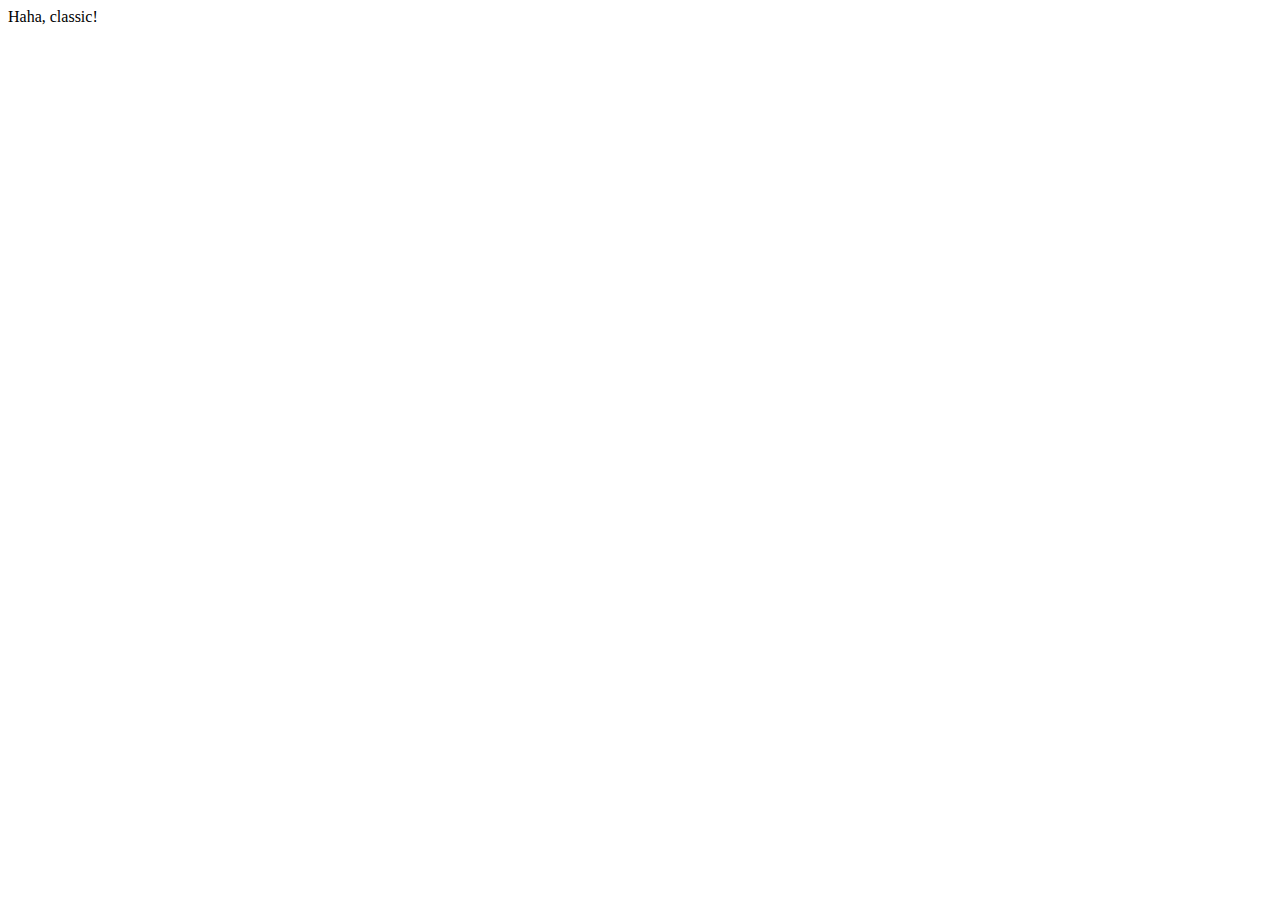
==== webroot/index.html @ 61264a18 "initial upload" ====
<!DOCTYPE html PUBLIC "-//W3C//DTD XHTML 1.0 Transitional//EN" "http://www.w3.org/TR/xhtml1/DTD/xhtml1-transitional.dtd">
<html xmlns="http://www.w3.org/1999/xhtml">
<head>
<meta http-equiv="Content-Type" content="text/html; charset=UTF-8" />
<title>Welcome page</title>
</head>
<body>
Haha, classic!
</body>
</html>
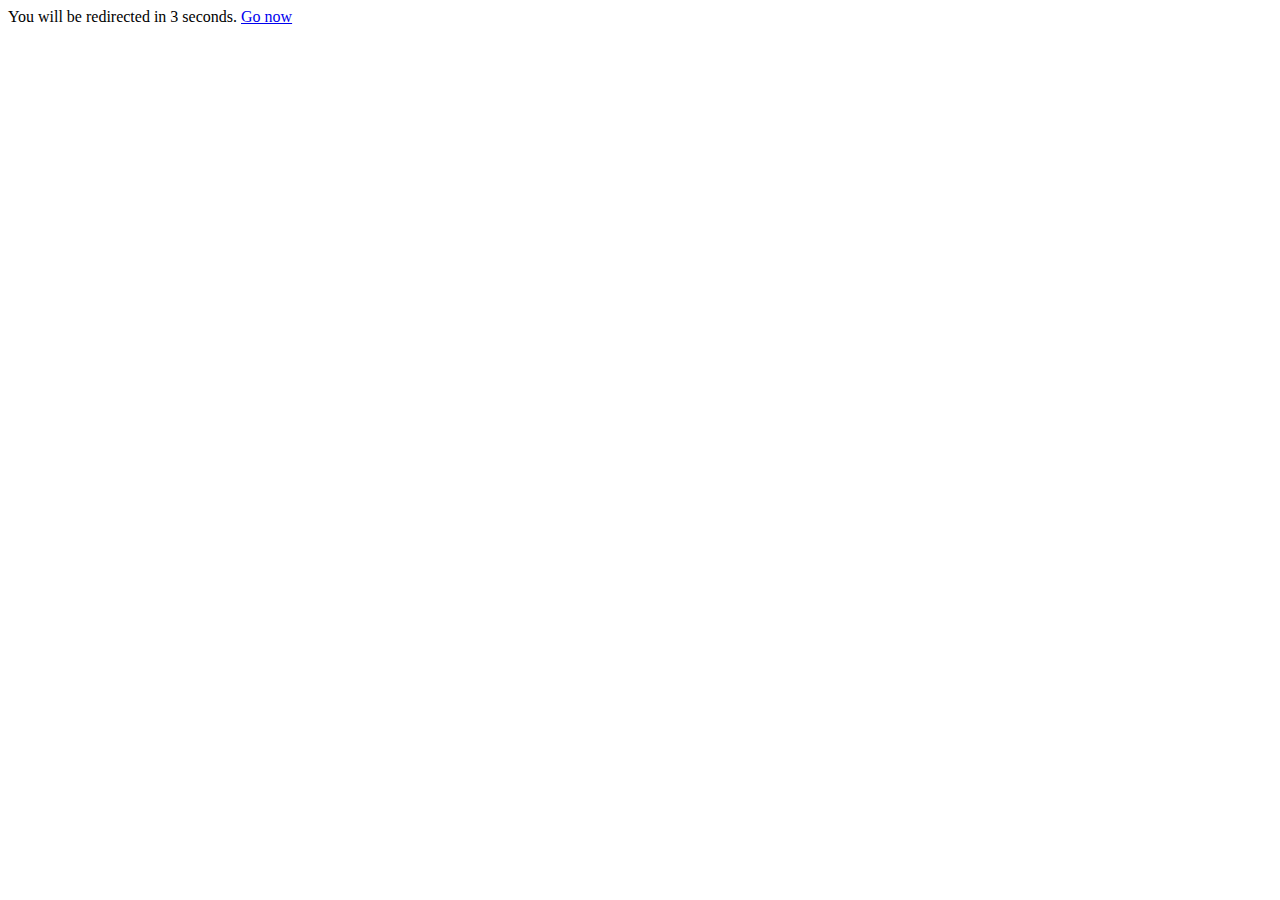
==== commit 53170b13: "add simple admin UI" ====
--- a/webroot/index.html
+++ b/webroot/index.html
@@ -2,9 +2,11 @@
 <html xmlns="http://www.w3.org/1999/xhtml">
 <head>
 <meta http-equiv="Content-Type" content="text/html; charset=UTF-8" />
+<meta http-equiv="refresh" content="3;URL=/admin/" />
 <title>Welcome page</title>
 </head>
 <body>
-Haha, classic!
+You will be redirected in 3 seconds.
+<a href="/admin/">Go now</a>
 </body>
 </html>
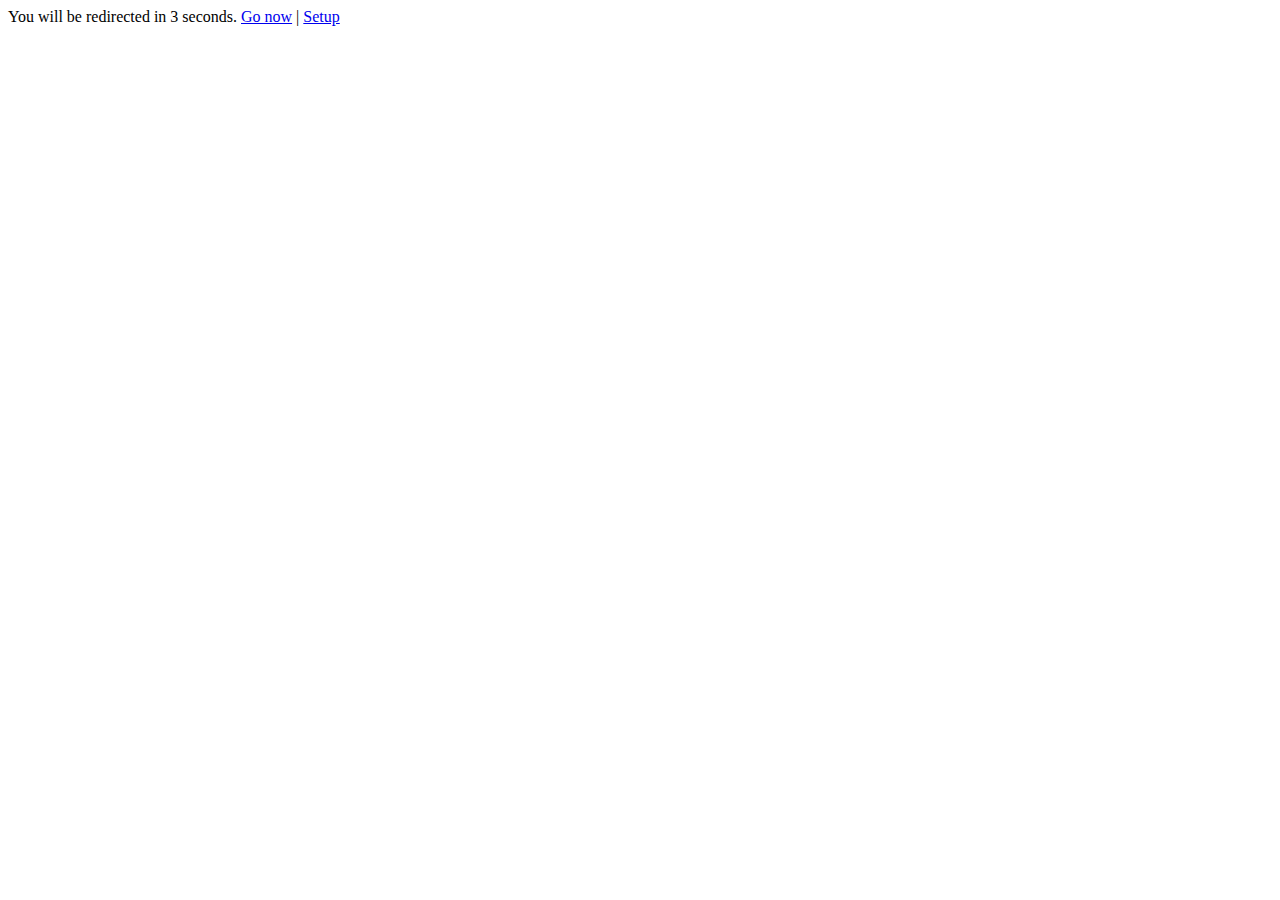
==== commit b59a381b: "update indexing + add cert list feature" ====
--- a/webroot/index.html
+++ b/webroot/index.html
@@ -1,12 +1,12 @@
-<!DOCTYPE html PUBLIC "-//W3C//DTD XHTML 1.0 Transitional//EN" "http://www.w3.org/TR/xhtml1/DTD/xhtml1-transitional.dtd">
+<!DOCTYPE html>
 <html xmlns="http://www.w3.org/1999/xhtml">
 <head>
 <meta http-equiv="Content-Type" content="text/html; charset=UTF-8" />
-<meta http-equiv="refresh" content="3;URL=/admin/" />
+<meta http-equiv="refresh" content="3;URL=/ui.cgi/list/" />
 <title>Welcome page</title>
 </head>
 <body>
 You will be redirected in 3 seconds.
-<a href="/admin/">Go now</a>
+<a href="/ui.cgi/list/">Go now</a> | <a href="/ui.cgi/conf/">Setup</a>
 </body>
 </html>
